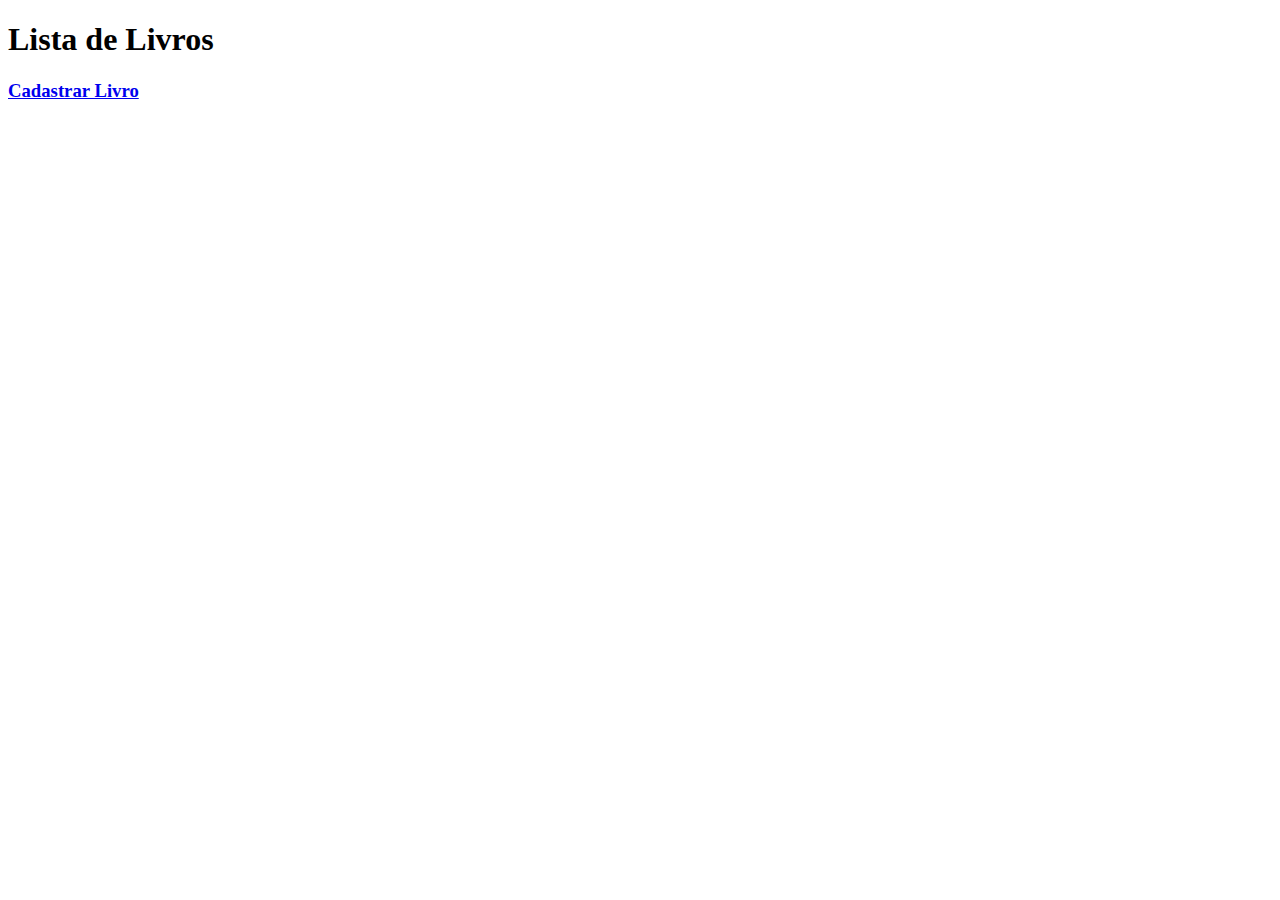
==== cadastro-ws/src/main/resources/templates/index.html @ 7f6bc78f "cadastro e lista de livros" ====
<!DOCTYPE HTML>
<html xmlns:th="http://thymeleaf.org"
	  xmlns:layout="http://www.ultraq.net.nz/thymeleaf/layout">
<head>
	<title>CadastroApp</title>
</head>

<body>
	<h1>Lista de Livros</h1>
	<h3><a href="/cadastrarLivro">Cadastrar Livro</a></h3>
	<div th:each="livro : ${livros}">
		<div class="row">
			<p><span th:text="${livro.nome}"></span></p>
			<p><span th:text="${livro.autor}"></span></p>
		</div>

</body>
</html>
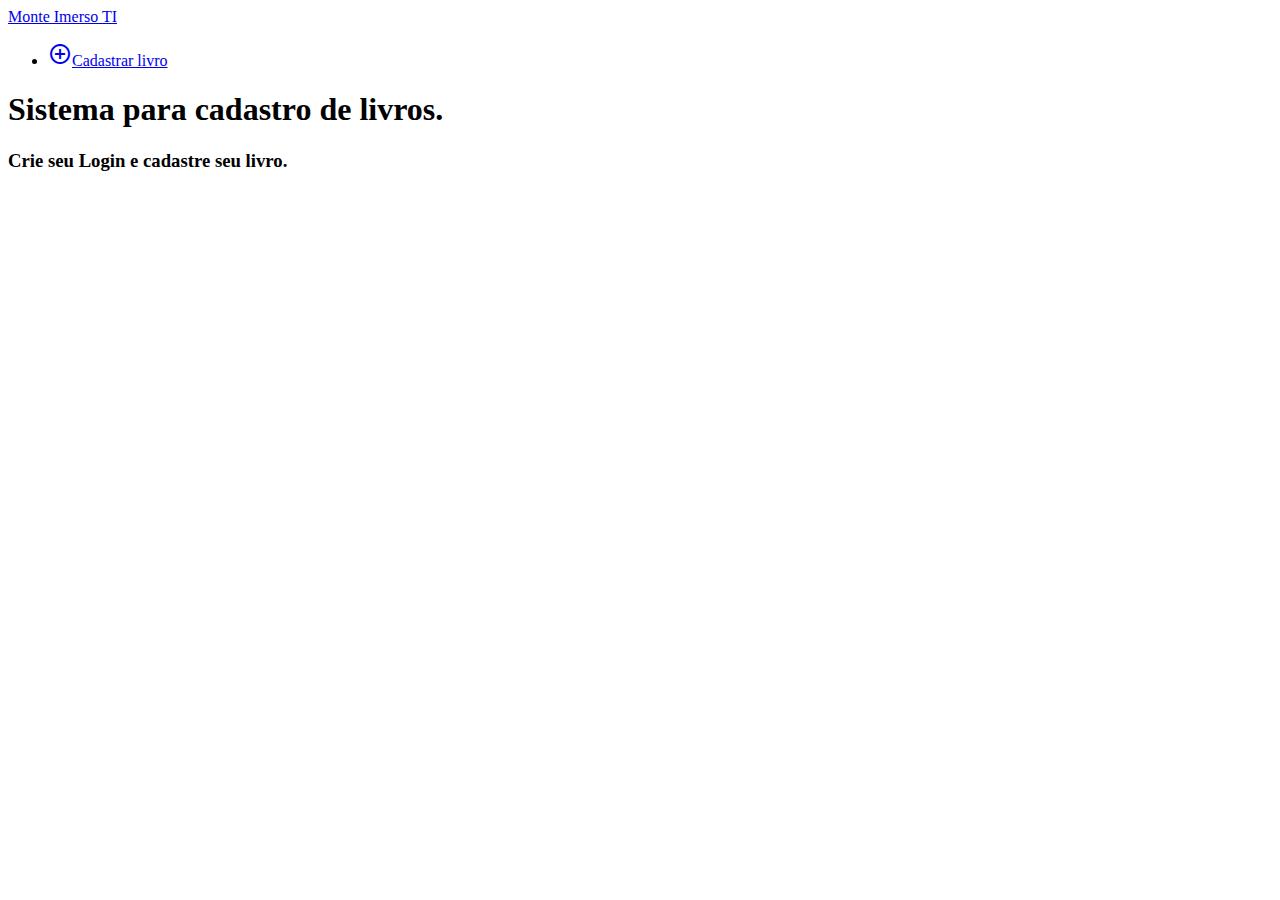
==== commit 97e4975b: "sistema de login e cadastro" ====
--- a/cadastro-ws/src/main/resources/templates/index.html
+++ b/cadastro-ws/src/main/resources/templates/index.html
@@ -1,19 +1,38 @@
-<!DOCTYPE HTML>
+<!DOCTYPE html>
 <html xmlns:th="http://thymeleaf.org"
 	  xmlns:layout="http://www.ultraq.net.nz/thymeleaf/layout">
 <head>
 	<title>CadastroApp</title>
+	 <!--Import Google Icon Font-->
+      <link href="https://fonts.googleapis.com/icon?family=Material+Icons" rel="stylesheet"/>
+      <!--Import materialize.css-->
+      <link type="text/css" rel="stylesheet" href="materialize/css/materialize.min.css"  media="screen,projection"/>
+
+      <!--Let browser know website is optimized for mobile-->
+      <meta name="viewport" content="width=device-width, initial-scale=1.0"/>
+      <link rel="stylesheet" href="style/styleCss.css"/>
 </head>
+<body>
+	
+	<header>
+		<nav class="menu">
+		    <div class="nav-wrapper">
+		      <a href="#" class="brand-logo">Monte Imerso TI</a>
+		      <ul id="nav-mobile" class="right hide-on-med-and-down">
+		        <li><a href="/cadastrarLivro" class="waves-effect waves-light btn"><i class="material-icons left">add_circle_outline</i>Cadastrar livro</a></li>
+		      </ul>		     
+		    </div>
+		</nav>
+	
+	</header>
+	
+	<h1>Sistema para cadastro de livros.</h1>
+	<h3>Crie seu Login e cadastre seu livro.</h3>	
 
-<body>
-	<h1>Lista de Livros</h1>
-	<h3><a href="/cadastrarLivro">Cadastrar Livro</a></h3>
-	<div th:each="livro : ${livros}">
-		<div class="row">
-			<p><span th:text="${livro.nome}"></span></p>
-			<p><span th:text="${livro.autor}"></span></p>
-		</div>
+	<script type="text/javascript" src="https://code.jquery.com/jquery-3.2.1.min.js"></script>
+    <script type="text/javascript" src="materialize/js/materialize.min.js"></script>
 
 </body>
-</html>
 
+
+</html>